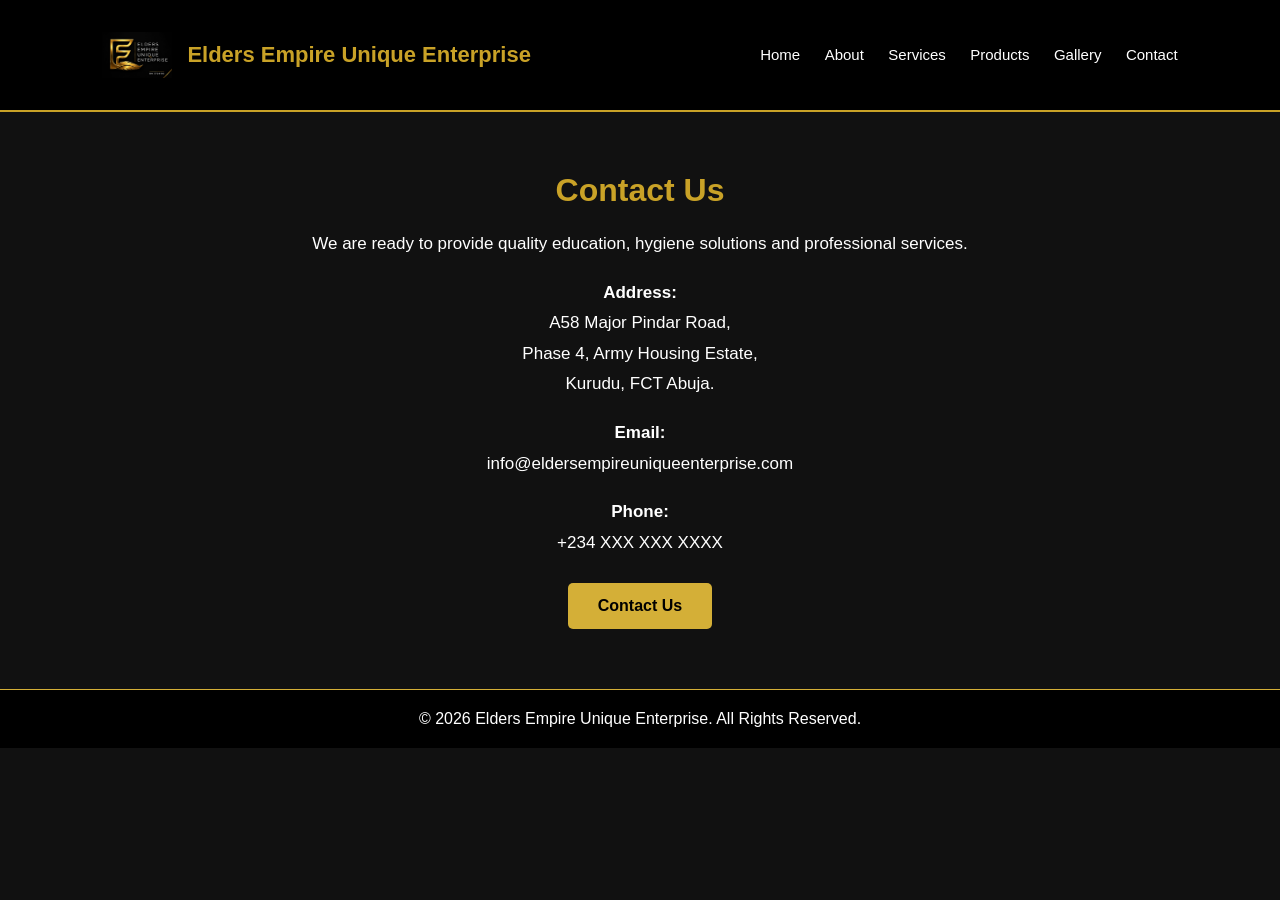
==== contact.html @ 58aa0e61 "Create contact.html" ====
<!DOCTYPE html>
<html lang="en">

<head>

<meta charset="UTF-8">
<meta name="viewport" content="width=device-width, initial-scale=1.0">

<title>Contact - Elders Empire Unique Enterprise</title>

<link rel="stylesheet" href="style.css">

</head>


<body>


<header>

<div class="logo-area">
<img src="logo.png" alt="Elders Empire Logo">
<h1>Elders Empire Unique Enterprise</h1>
</div>


<nav>
<a href="index.html">Home</a>
<a href="about.html">About</a>
<a href="services.html">Services</a>
<a href="products.html">Products</a>
<a href="gallery.html">Gallery</a>
<a href="contact.html">Contact</a>
</nav>

</header>



<section class="about-preview">

<h2>Contact Us</h2>


<p>
We are ready to provide quality education,
hygiene solutions and professional services.
</p>


<br>


<p>
<strong>Address:</strong><br>
A58 Major Pindar Road,<br>
Phase 4, Army Housing Estate,<br>
Kurudu, FCT Abuja.
</p>


<br>


<p>
<strong>Email:</strong><br>
info@eldersempireuniqueenterprise.com
</p>


<br>


<p>
<strong>Phone:</strong><br>
+234 XXX XXX XXXX
</p>


<a href="#" class="btn">
Contact Us
</a>


</section>



<footer>

<p>
© 2026 Elders Empire Unique Enterprise. All Rights Reserved.
</p>

</footer>


</body>

</html>
---- style.css ----
*{
    margin:0;
    padding:0;
    box-sizing:border-box;
    font-family:Arial, sans-serif;
}


body{
    background:#111;
    color:white;
}


/* HEADER */

header{
    display:flex;
    justify-content:space-between;
    align-items:center;
    padding:20px 8%;
    background:#000;
    border-bottom:2px solid #c9a227;
}


.logo-area{
    display:flex;
    align-items:center;
    gap:15px;
}


.logo-area img{
    width:70px;
    height:70px;
    object-fit:contain;
}


.logo-area h1{
    color:#c9a227;
    font-size:22px;
}



nav a{
    color:white;
    text-decoration:none;
    margin-left:20px;
    font-size:15px;
}


nav a:hover{
    color:#c9a227;
}



/* HERO */

.hero{

    min-height:80vh;
    background:
    linear-gradient(
    rgba(0,0,0,0.6),
    rgba(0,0,0,0.7)
    ),
    url("home.jpg");

    background-size:cover;
    background-position:center;

    display:flex;
    align-items:center;
    padding:8%;

}


.hero-text{
    max-width:650px;
}


.hero h2{

    font-size:45px;
    color:#c9a227;
    margin-bottom:20px;

}


.hero p{

    font-size:18px;
    line-height:1.7;
}



.btn{

display:inline-block;
margin-top:25px;
padding:14px 30px;
background:#d4af37;
color:#000;
text-decoration:none;
font-weight:bold;
border-radius:5px;

}



.btn:hover{

background:white;

}



/* ABOUT */

.about-preview{

padding:60px 8%;
text-align:center;

}


.about-preview h2{

color:#c9a227;
font-size:32px;
margin-bottom:20px;

}


.about-preview p{

line-height:1.8;
font-size:17px;

}




/* SERVICES */

.services{

padding:60px 8%;
text-align:center;

}


.services h2{

color:#c9a227;
font-size:32px;
margin-bottom:40px;

}


.cards{

display:flex;
gap:25px;
justify-content:center;
flex-wrap:wrap;

}



.card{

background:#222;
width:300px;
padding:20px;
border-radius:10px;

}


.card img{

width:100%;
height:200px;
object-fit:cover;
border-radius:8px;

}


.card h3{

margin:20px 0;
color:#c9a227;

}


.card p{

line-height:1.6;

}



/* CALL TO ACTION */

.cta{

padding:60px 8%;
background:#000;
text-align:center;

}


.cta h2{

color:#c9a227;
font-size:35px;

}



footer{

background:#000;
text-align:center;
padding:20px;
border-top:1px solid #d4af37;

}




/* MOBILE */

@media(max-width:768px){

header{

flex-direction:column;

}


nav{

margin-top:20px;

}


.hero h2{

font-size:32px;

}


.cards{

flex-direction:column;
align-items:center;

}

}
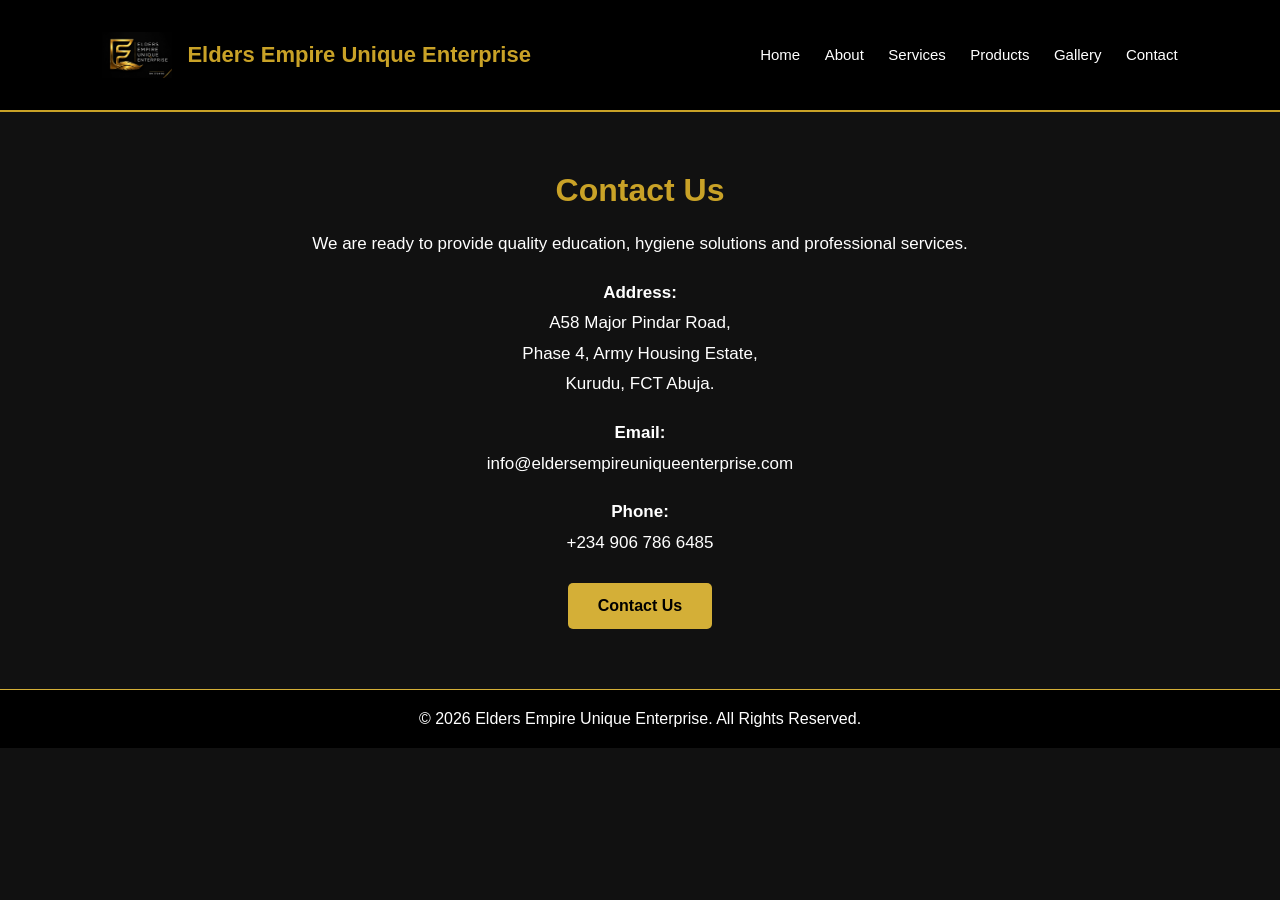
==== commit 06d78131: "Update contact.html" ====
--- a/contact.html
+++ b/contact.html
@@ -73,7 +73,7 @@
 
 <p>
 <strong>Phone:</strong><br>
-+234 XXX XXX XXXX
++234 906 786 6485
 </p>
 
 
